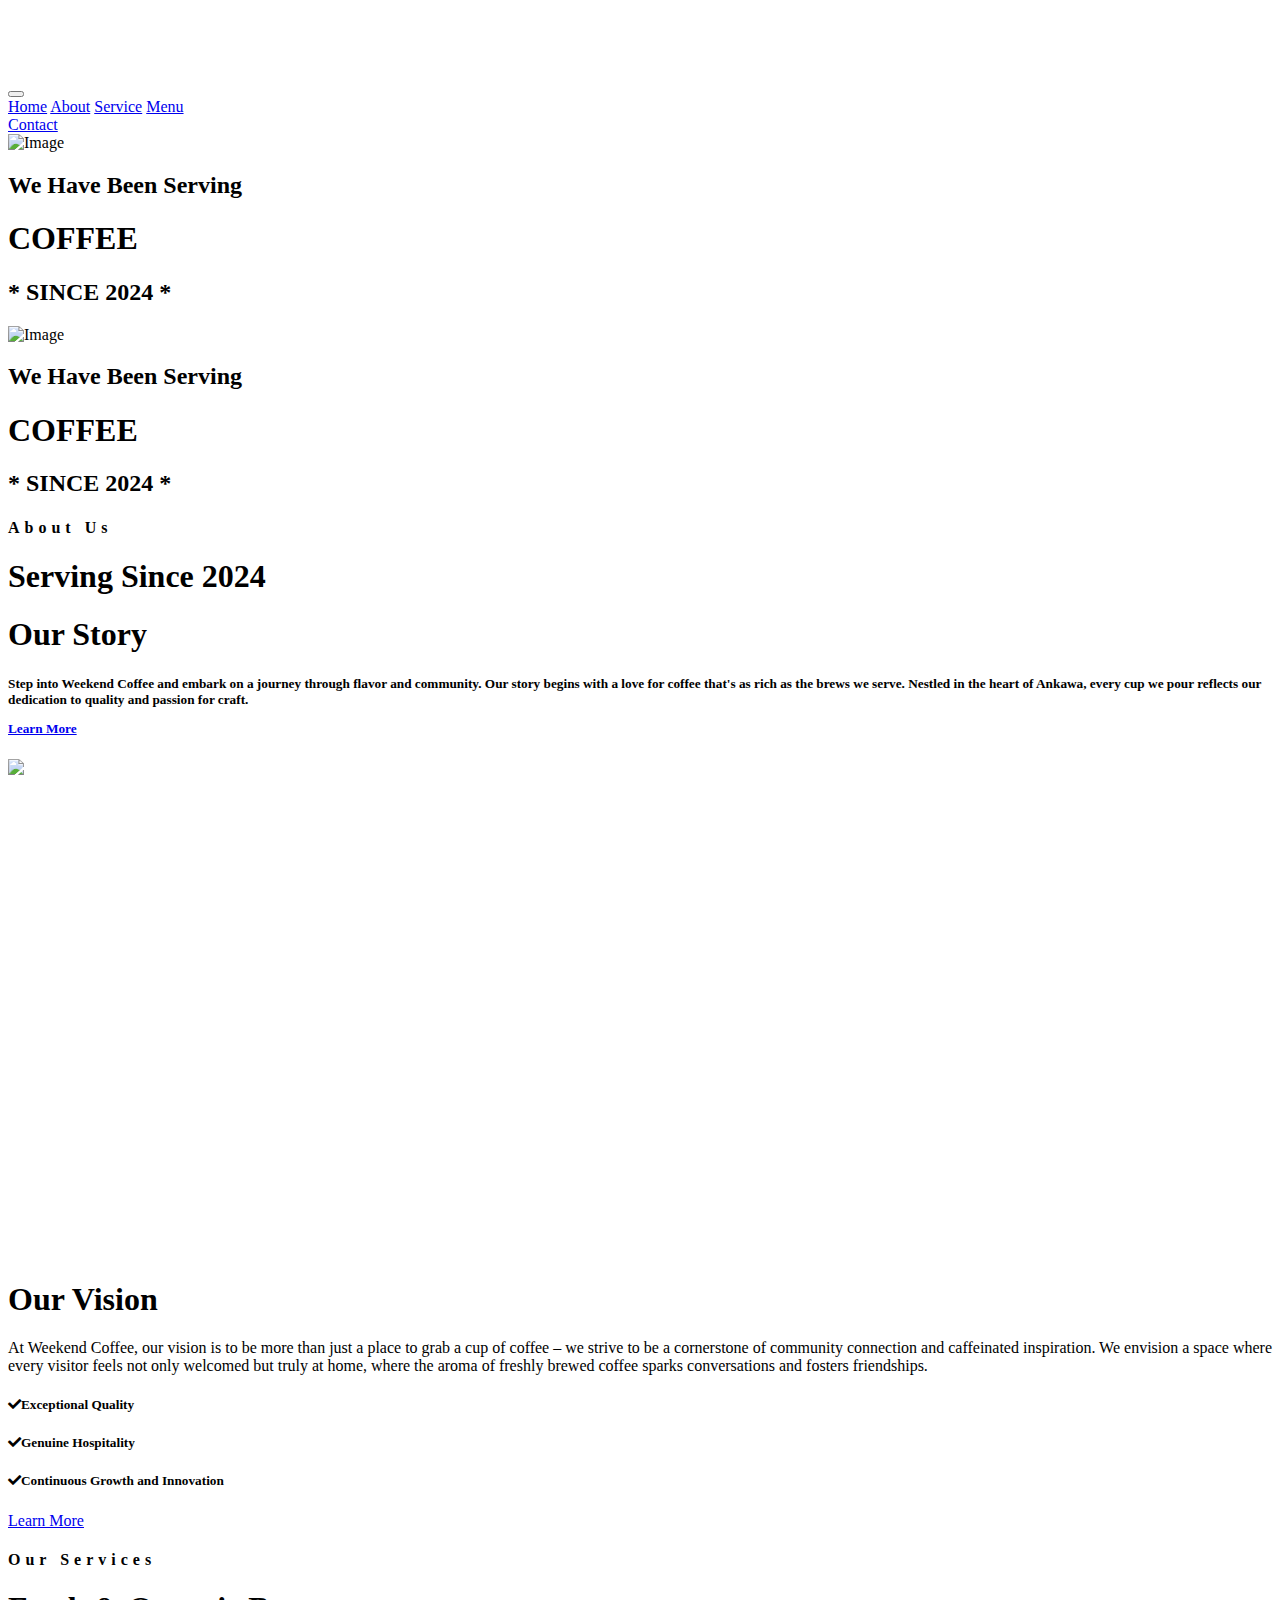
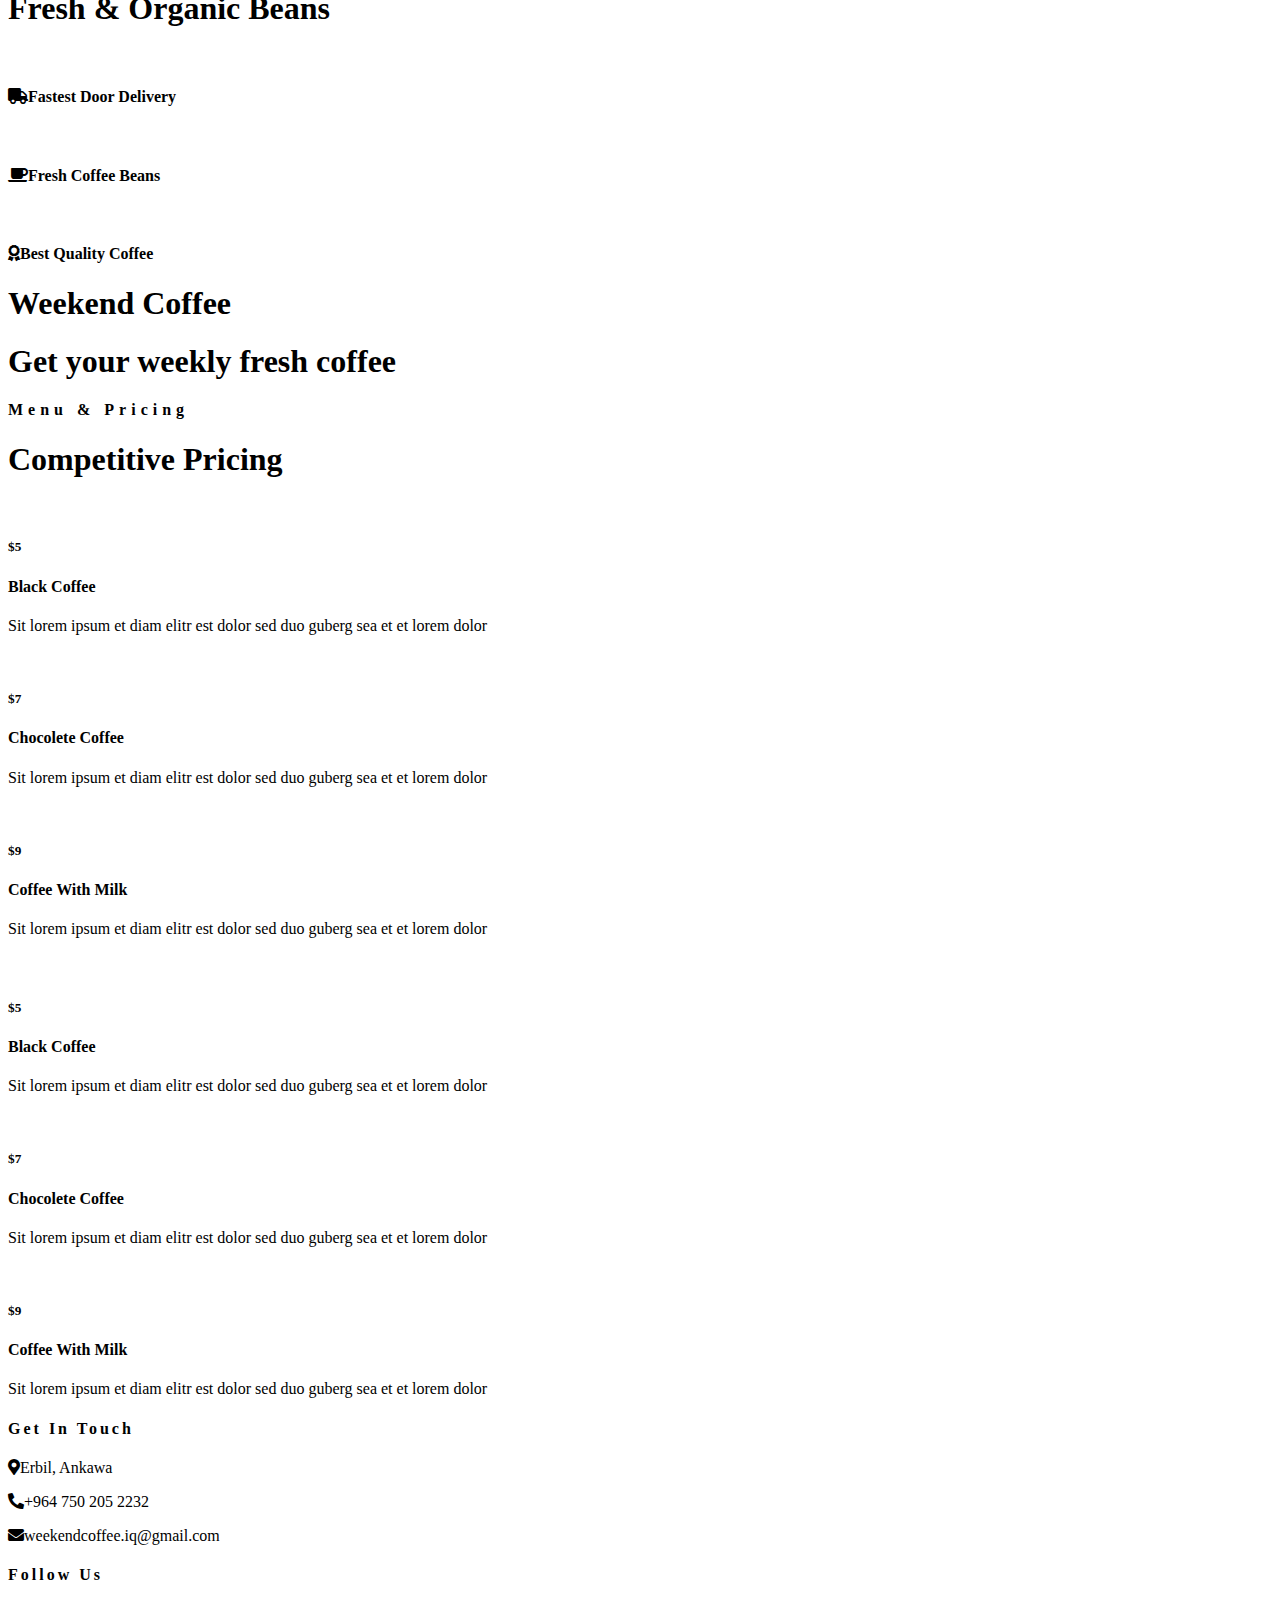
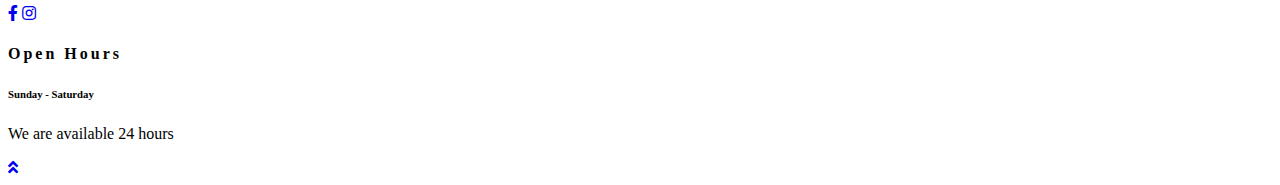
==== index.html @ 2c875b3a "Add files via upload" ====
<!DOCTYPE html>
<html lang="en">

<head>
    <meta charset="utf-8">
    <title>Weekend Coffee </title>
    <meta content="width=device-width, initial-scale=1.0" name="viewport">
    <meta content="Free Website Template" name="keywords">
    <meta content="Free Website Template" name="description">

    <!-- Favicon -->
    <link href="img/favicon.ico" rel="icon">

    <!-- Google Font -->
    <link rel="preconnect" href="https://fonts.gstatic.com">
    <link href="https://fonts.googleapis.com/css2?family=Montserrat:wght@200;400&family=Roboto:wght@400;500;700&display=swap" rel="stylesheet"> 

    <!-- Font Awesome -->
    <link href="https://cdnjs.cloudflare.com/ajax/libs/font-awesome/5.10.0/css/all.min.css" rel="stylesheet">

    <!-- Libraries Stylesheet -->
    <link href="lib/owlcarousel/assets/owl.carousel.min.css" rel="stylesheet">
    <link href="lib/tempusdominus/css/tempusdominus-bootstrap-4.min.css" rel="stylesheet" />

    <!-- Customized Bootstrap Stylesheet -->
    <link href="css/style.min.css" rel="stylesheet">
    <link rel="stylesheet" href="css/style.css">
</head>

<body>
    <!-- Navbar Start -->
    <div class="container-fluid p-0 nav-bar">
        <nav class="navbar navbar-expand-lg bg-none navbar-dark py-3">
            <a href="index.html" class="navbar-brand px-lg-4 m-0">
                <h1 class="m-0 display-4 text-uppercase text-white"><img src="img/weekend.png" alt="" class="imgg"></h1>
            </a>
            <button type="button" class="navbar-toggler" data-toggle="collapse" data-target="#navbarCollapse">
                <span class="navbar-toggler-icon"></span>
            </button>
            <div class="collapse navbar-collapse justify-content-between" id="navbarCollapse">
                <div class="navbar-nav ml-auto p-4">
                    <a href="index.html" class="nav-item nav-link active">Home</a>
                    <a href="about.html" class="nav-item nav-link">About</a>
                    <a href="service.html" class="nav-item nav-link">Service</a>
                    <a href="menu.html" class="nav-item nav-link">Menu</a>
                    <div class="nav-item dropdown">
                       
                        </div>
                    </div>
                    <a href="contact.html" class="nav-item nav-link">Contact</a>
                </div>
            </div>
        </nav>
    </div>
    <!-- Navbar End -->

    <!-- Carousel Start -->
    <div class="container-fluid p-0 mb-5">
        <div id="blog-carousel" class="carousel slide overlay-bottom" data-ride="carousel">
            <div class="carousel-inner">
                <div class="carousel-item active">
                    <img class="w-100" src="img/carousel-1.jpg" alt="Image">
                    <div class="carousel-caption d-flex flex-column align-items-center justify-content-center">
                        <h2 class="text-primary font-weight-medium m-0">We Have Been Serving</h2>
                        <h1 class="display-1 text-white m-0">COFFEE</h1>
                        <h2 class="text-white m-0">* SINCE 2024 *</h2>
                    </div>
                </div>
                <div class="carousel-item">
                    <img class="w-100" src="img/carousel-2.jpg" alt="Image">
                    <div class="carousel-caption d-flex flex-column align-items-center justify-content-center">
                        <h2 class="text-primary font-weight-medium m-0">We Have Been Serving</h2>
                        <h1 class="display-1 text-white m-0">COFFEE</h1>
                        <h2 class="text-white m-0">* SINCE 2024 *</h2>
                    </div>
                </div>
            </div>
            <a class="carousel-control-prev" href="#blog-carousel" data-slide="prev">
                <span class="carousel-control-prev-icon"></span>
            </a>
            <a class="carousel-control-next" href="#blog-carousel" data-slide="next">
                <span class="carousel-control-next-icon"></span>
            </a>
        </div>
    </div>
    <!-- Carousel End -->


    <!-- About Start -->
    <div class="container-fluid py-5">
        <div class="container">
            <div class="section-title">
                <h4 class="text-primary text-uppercase" style="letter-spacing: 5px;">About Us</h4>
                <h1 class="display-4">Serving Since 2024</h1>
            </div>
            <div class="row">
                <div class="col-lg-4 py-0 py-lg-5">
                    <h1 class="mb-3">Our Story</h1>
                    <h5 class="mb-3">Step into Weekend Coffee and embark on a journey through flavor and community. Our story begins with a love for coffee that's as rich as the brews we serve. Nestled in the heart of Ankawa, every cup we pour reflects our dedication to quality and passion for craft.</p>
                    <a href="#cof" class="btn btn-secondary font-weight-bold py-2 px-4 mt-2">Learn More</a>
                </div>
                <div class="col-lg-4 py-5 py-lg-0" style="min-height: 500px;">
                    <div class="position-relative h-100">
                        <img class="position-absolute w-100 h-100" src="img/about.png" style="object-fit: cover;">
                    </div>
                </div>
                <div class="col-lg-4 py-0 py-lg-5">
                    <h1 class="mb-3">Our Vision</h1>
                    <p>At Weekend Coffee, our vision is to be more than just a place to grab a cup of coffee – we strive to be a cornerstone of community connection and caffeinated inspiration. We envision a space where every visitor feels not only welcomed but truly at home, where the aroma of freshly brewed coffee sparks conversations and fosters friendships. </p>
                    <h5 class="mb-3"><i class="fa fa-check text-primary mr-3"></i>Exceptional Quality</h5>
                    <h5 class="mb-3"><i class="fa fa-check text-primary mr-3"></i>Genuine Hospitality</h5>
                    <h5 class="mb-3"><i class="fa fa-check text-primary mr-3"></i>Continuous Growth and Innovation</h5>
                    <a href="#cof" class="btn btn-primary font-weight-bold py-2 px-4 mt-2">Learn More</a>
                </div>
            </div>
        </div>
    </div>
    <!-- About End -->


    <!-- Service Start -->
    <div class="container-fluid pt-5">
        <div class="container">
            <div class="section-title" id="cof">
                <h4 class="text-primary text-uppercase" style="letter-spacing: 5px;">Our Services</h4>
                <h1 class="display-4">Fresh & Organic Beans</h1>
            </div>
            <div class="row">
                <div class="col-lg-6 mb-5">
                    <div class="row align-items-center">
                        <div class="col-sm-5">
                            <img class="img-fluid mb-3 mb-sm-0" src="img/service-1.jpg" alt="">
                        </div>
                        <div class="col-sm-7">
                            <h4><i class="fa fa-truck service-icon"></i>Fastest Door Delivery</h4>
                            <p class="m-0"></p>
                        </div>
                    </div>
                </div>
                <div class="col-lg-6 mb-5">
                    <div class="row align-items-center">
                        <div class="col-sm-5">
                            <img class="img-fluid mb-3 mb-sm-0" src="img/service-2.jpg" alt="">
                        </div>
                        <div class="col-sm-7">
                            <h4><i class="fa fa-coffee service-icon"></i>Fresh Coffee Beans</h4>
                            <p class="m-0"></p>
                        </div>
                    </div>
                </div>
                <div class="col-lg-6 mb-5">
                    <div class="row align-items-center">
                        <div class="col-sm-5">
                            <img class="img-fluid mb-3 mb-sm-0" src="img/service-3.jpg" alt="">
                        </div>
                        <div class="col-sm-7">
                            <h4><i class="fa fa-award service-icon"></i>Best Quality Coffee</h4>
                            <p class="m-0"></p>
                        </div>
                    </div>
                </div>
                <div class="col-lg-6 mb-5">
                    <div class="row align-items-center">
                        <div class="col-sm-5">
                           
                        </div>
                        
                    </div>
                </div>
            </div>
        </div>
    </div>
    <!-- Service End -->


    <!-- Offer Start -->
    <div class="offer container-fluid my-5 py-5 text-center position-relative overlay-top overlay-bottom">
        <div class="container py-5">
            <h1 class="display-3 text-primary mt-3">Weekend Coffee</h1>
            <h1 class="text-white mb-3">Get your weekly fresh coffee</h1>
            <h4 class="text-white font-weight-normal mb-4 pb-3"></h4>
            <form class="form-inline justify-content-center mb-4">
                <div class="input-group">
                   
                    <div class="input-group-append">
                        
                    </div>
                </div>
            </form>
        </div>
    </div>
    <!-- Offer End -->


    <!-- Menu Start -->
    <div class="container-fluid pt-5">
        <div class="container">
            <div class="section-title">
                <h4 class="text-primary text-uppercase" style="letter-spacing: 5px;">Menu & Pricing</h4>
                <h1 class="display-4">Competitive Pricing</h1>
            </div>
            <div class="row">
                <div class="col-lg-6">
                    <h1 class="mb-5"></h1>
                    <div class="row align-items-center mb-5">
                        <div class="col-4 col-sm-3">
                            <img class="w-100 rounded-circle mb-3 mb-sm-0" src="img/menu-1.jpg" alt="">
                            <h5 class="menu-price">$5</h5>
                        </div>
                        <div class="col-8 col-sm-9">
                            <h4>Black Coffee</h4>
                            <p class="m-0">Sit lorem ipsum et diam elitr est dolor sed duo guberg sea et et lorem dolor</p>
                        </div>
                    </div>
                    <div class="row align-items-center mb-5">
                        <div class="col-4 col-sm-3">
                            <img class="w-100 rounded-circle mb-3 mb-sm-0" src="img/menu-2.jpg" alt="">
                            <h5 class="menu-price">$7</h5>
                        </div>
                        <div class="col-8 col-sm-9">
                            <h4>Chocolete Coffee</h4>
                            <p class="m-0">Sit lorem ipsum et diam elitr est dolor sed duo guberg sea et et lorem dolor</p>
                        </div>
                    </div>
                    <div class="row align-items-center mb-5">
                        <div class="col-4 col-sm-3">
                            <img class="w-100 rounded-circle mb-3 mb-sm-0" src="img/menu-3.jpg" alt="">
                            <h5 class="menu-price">$9</h5>
                        </div>
                        <div class="col-8 col-sm-9">
                            <h4>Coffee With Milk</h4>
                            <p class="m-0">Sit lorem ipsum et diam elitr est dolor sed duo guberg sea et et lorem dolor</p>
                        </div>
                    </div>
                </div>
                <div class="col-lg-6">
                    <h1 class="mb-5"></h1>
                    <div class="row align-items-center mb-5">
                        <div class="col-4 col-sm-3">
                            <img class="w-100 rounded-circle mb-3 mb-sm-0" src="img/menu-1.jpg" alt="">
                            <h5 class="menu-price">$5</h5>
                        </div>
                        <div class="col-8 col-sm-9">
                            <h4>Black Coffee</h4>
                            <p class="m-0">Sit lorem ipsum et diam elitr est dolor sed duo guberg sea et et lorem dolor</p>
                        </div>
                    </div>
                    <div class="row align-items-center mb-5">
                        <div class="col-4 col-sm-3">
                            <img class="w-100 rounded-circle mb-3 mb-sm-0" src="img/menu-2.jpg" alt="">
                            <h5 class="menu-price">$7</h5>
                        </div>
                        <div class="col-8 col-sm-9">
                            <h4>Chocolete Coffee</h4>
                            <p class="m-0">Sit lorem ipsum et diam elitr est dolor sed duo guberg sea et et lorem dolor</p>
                        </div>
                    </div>
                    <div class="row align-items-center mb-5">
                        <div class="col-4 col-sm-3">
                            <img class="w-100 rounded-circle mb-3 mb-sm-0" src="img/menu-3.jpg" alt="">
                            <h5 class="menu-price">$9</h5>
                        </div>
                        <div class="col-8 col-sm-9">
                            <h4>Coffee With Milk</h4>
                            <p class="m-0">Sit lorem ipsum et diam elitr est dolor sed duo guberg sea et et lorem dolor</p>
                        </div>
                    </div>
                </div>
            </div>
        </div>
    </div>
    <!-- Menu End -->


    <!-- Reservation Start -->
    <div class="container-fluid my-5">
        <div class="container">
            <div class="reservation position-relative overlay-top overlay-bottom">
                <div class="row align-items-center">
                    <div class="col-lg-6 my-5 my-lg-0">
                        <div class="p-5">
                            <div class="mb-4">
                               
                        </div>
                    </div>
                </div>
            </div>
        </div>
    </div>
    <!-- Reservation End -->


    <!-- Testimonial Start -->
    
    <!-- Testimonial End -->


    <!-- Footer Start -->
    <div class="container-fluid footer text-white mt-5 pt-5 px-0 position-relative overlay-top">
        <div class="row mx-0 pt-5 px-sm-3 px-lg-5 mt-4">
            <div class="col-lg-3 col-md-6 mb-5">
                <h4 class="text-white text-uppercase mb-4" style="letter-spacing: 3px;">Get In Touch</h4>
                <p><i class="fa fa-map-marker-alt mr-2"></i>Erbil, Ankawa</p>
                <p><i class="fa fa-phone-alt mr-2"></i>+964 750 205 2232</p>
                <p class="m-0"><i class="fa fa-envelope mr-2"></i>weekendcoffee.iq@gmail.com</p>
            </div>
            <div class="col-lg-3 col-md-6 mb-5">
                <h4 class="text-white text-uppercase mb-4" style="letter-spacing: 3px;">Follow Us</h4>
                <p></p>
                <div class="d-flex justify-content-start">
                   
                    <a class="btn btn-lg btn-outline-light btn-lg-square mr-2" href="#"><i class="fab fa-facebook-f"></i></a>
                    
                    <a class="btn btn-lg btn-outline-light btn-lg-square" href="https://www.instagram.com/weekendcoffee.iq?igsh=cXNod3N3YjV1MTVp&utm_source=qr"><i class="fab fa-instagram"></i></a>
                    
                </div>
            </div>
            <div class="col-lg-3 col-md-6 mb-5">
                <h4 class="text-white text-uppercase mb-4" style="letter-spacing: 3px;">Open Hours</h4>
                <div>
                    <h6 class="text-white text-uppercase">Sunday - Saturday</h6>
                    <p>We are <a href=""></a>available 24 hours</p>
                    
                </div>
            </div>
            <div class="col-lg-3 col-md-6 mb-5">
                
                    
                    </div>
                </div>
            </div>
        </div>
        <div class="container-fluid text-center text-white border-top mt-4 py-4 px-sm-3 px-md-5" style="border-color: rgba(256, 256, 256, .1) !important;">
            
        </div>
    </div>
    <!-- Footer End -->


    <!-- Back to Top -->
    <a href="#" class="btn btn-lg btn-primary btn-lg-square back-to-top"><i class="fa fa-angle-double-up"></i></a>


    <!-- JavaScript Libraries -->
    <script src="https://code.jquery.com/jquery-3.4.1.min.js"></script>
    <script src="https://stackpath.bootstrapcdn.com/bootstrap/4.4.1/js/bootstrap.bundle.min.js"></script>
    <script src="lib/easing/easing.min.js"></script>
    <script src="lib/waypoints/waypoints.min.js"></script>
    <script src="lib/owlcarousel/owl.carousel.min.js"></script>
    <script src="lib/tempusdominus/js/moment.min.js"></script>
    <script src="lib/tempusdominus/js/moment-timezone.min.js"></script>
    <script src="lib/tempusdominus/js/tempusdominus-bootstrap-4.min.js"></script>

    <!-- Contact Javascript File -->
    <script src="mail/jqBootstrapValidation.min.js"></script>
    <script src="mail/contact.js"></script>

    <!-- Template Javascript -->
    <script src="js/main.js"></script>
</body>

</html>
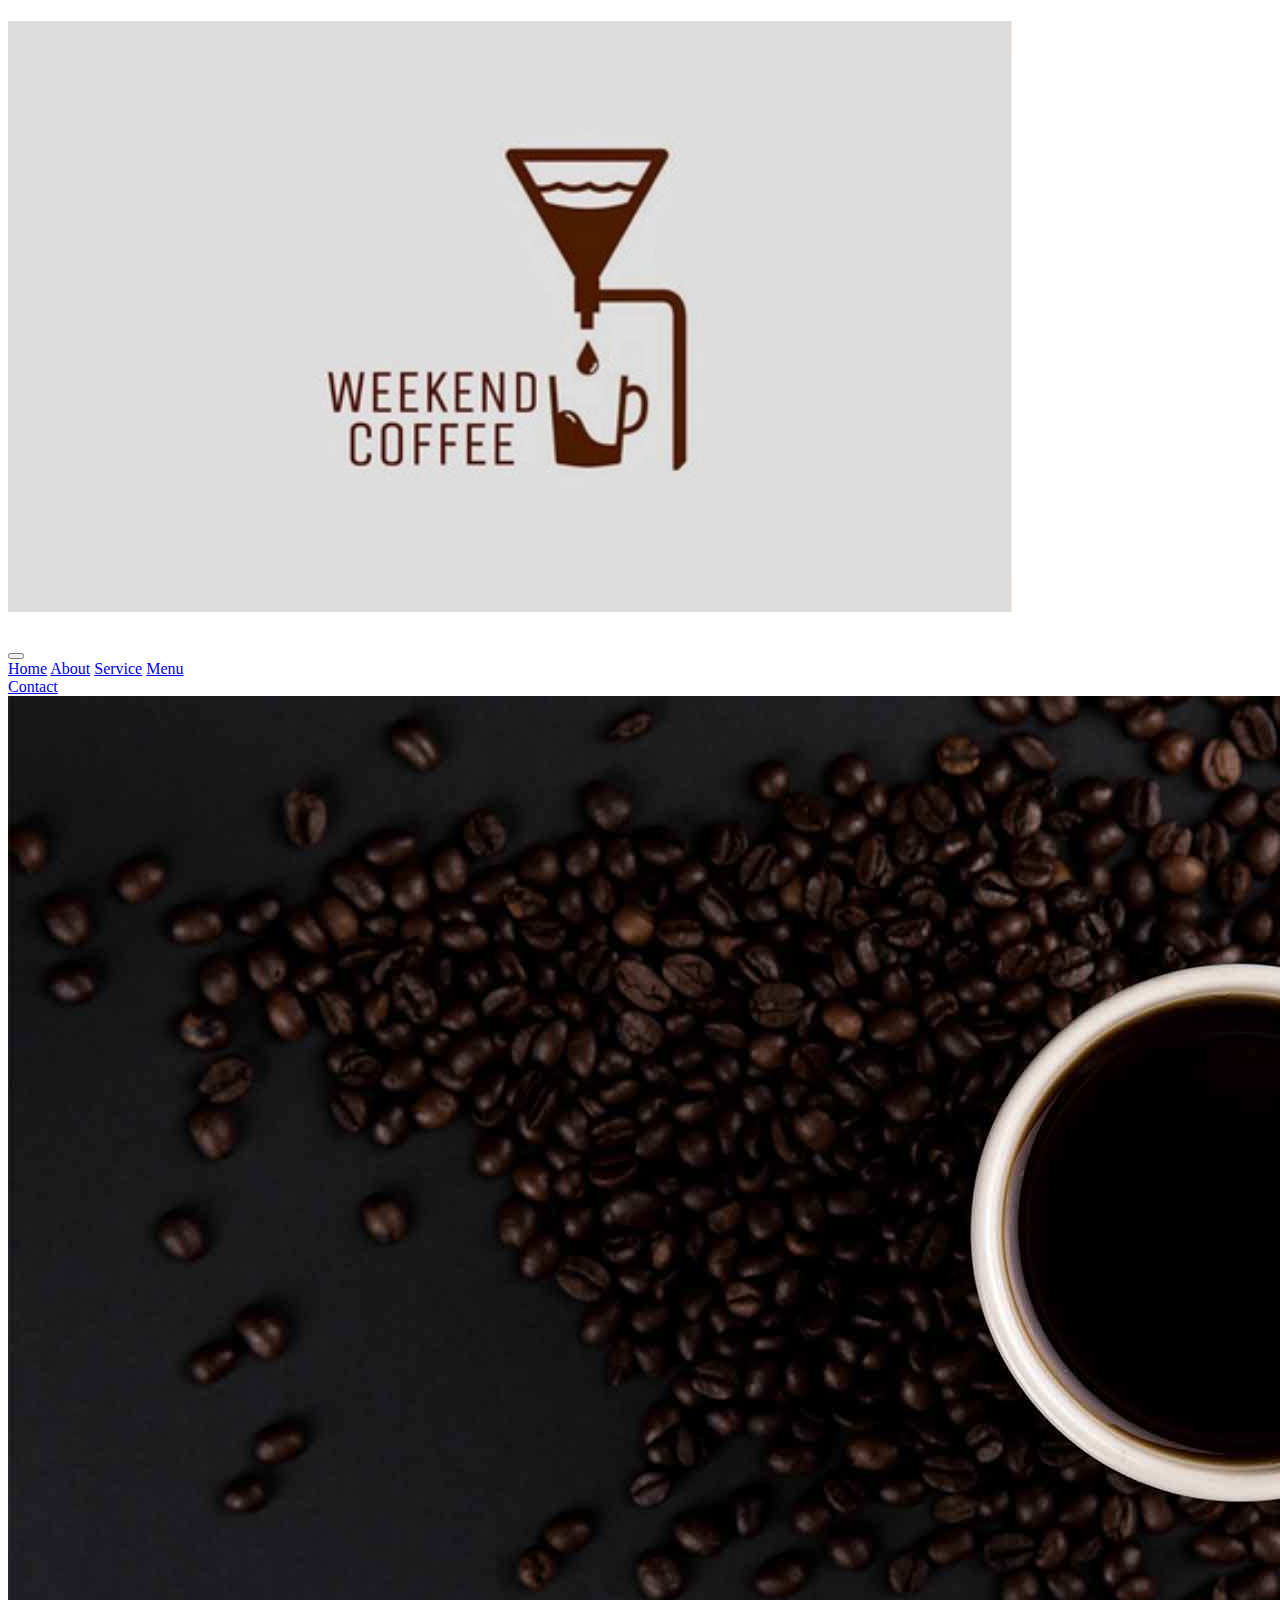
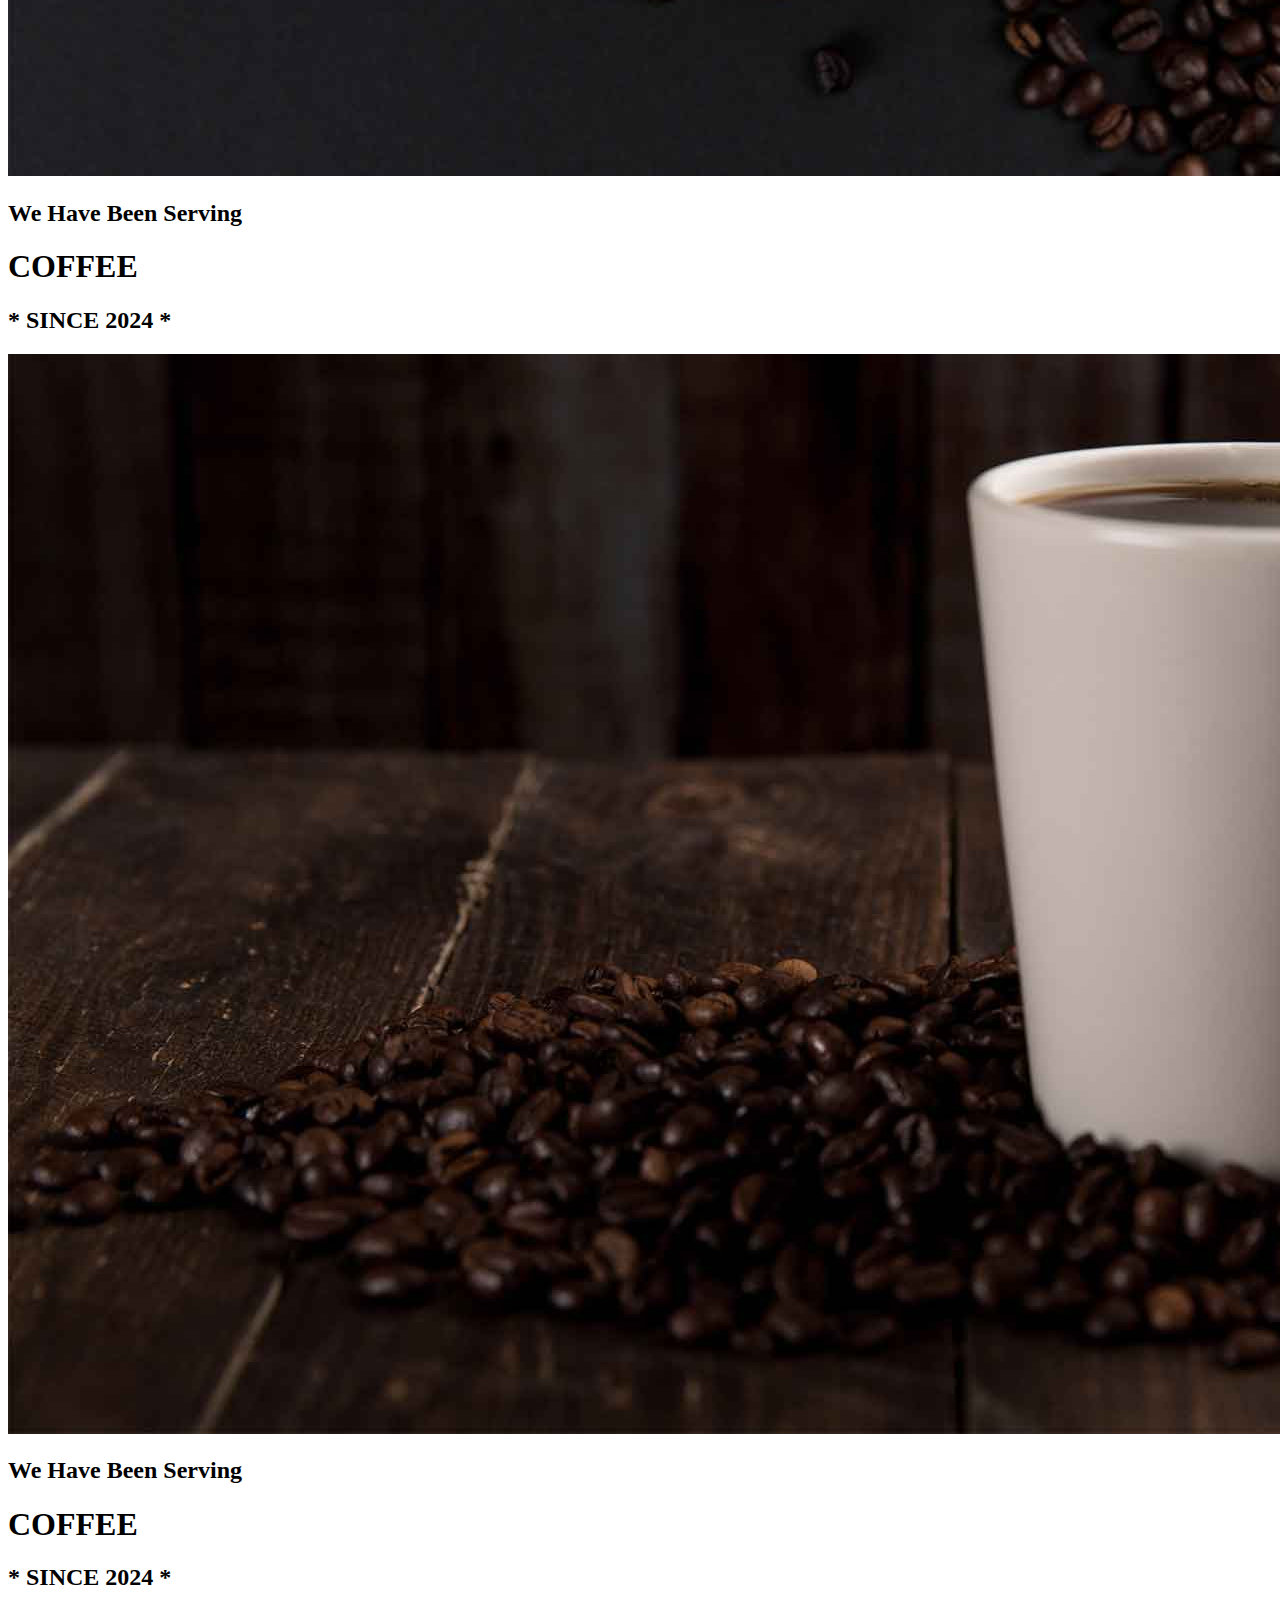
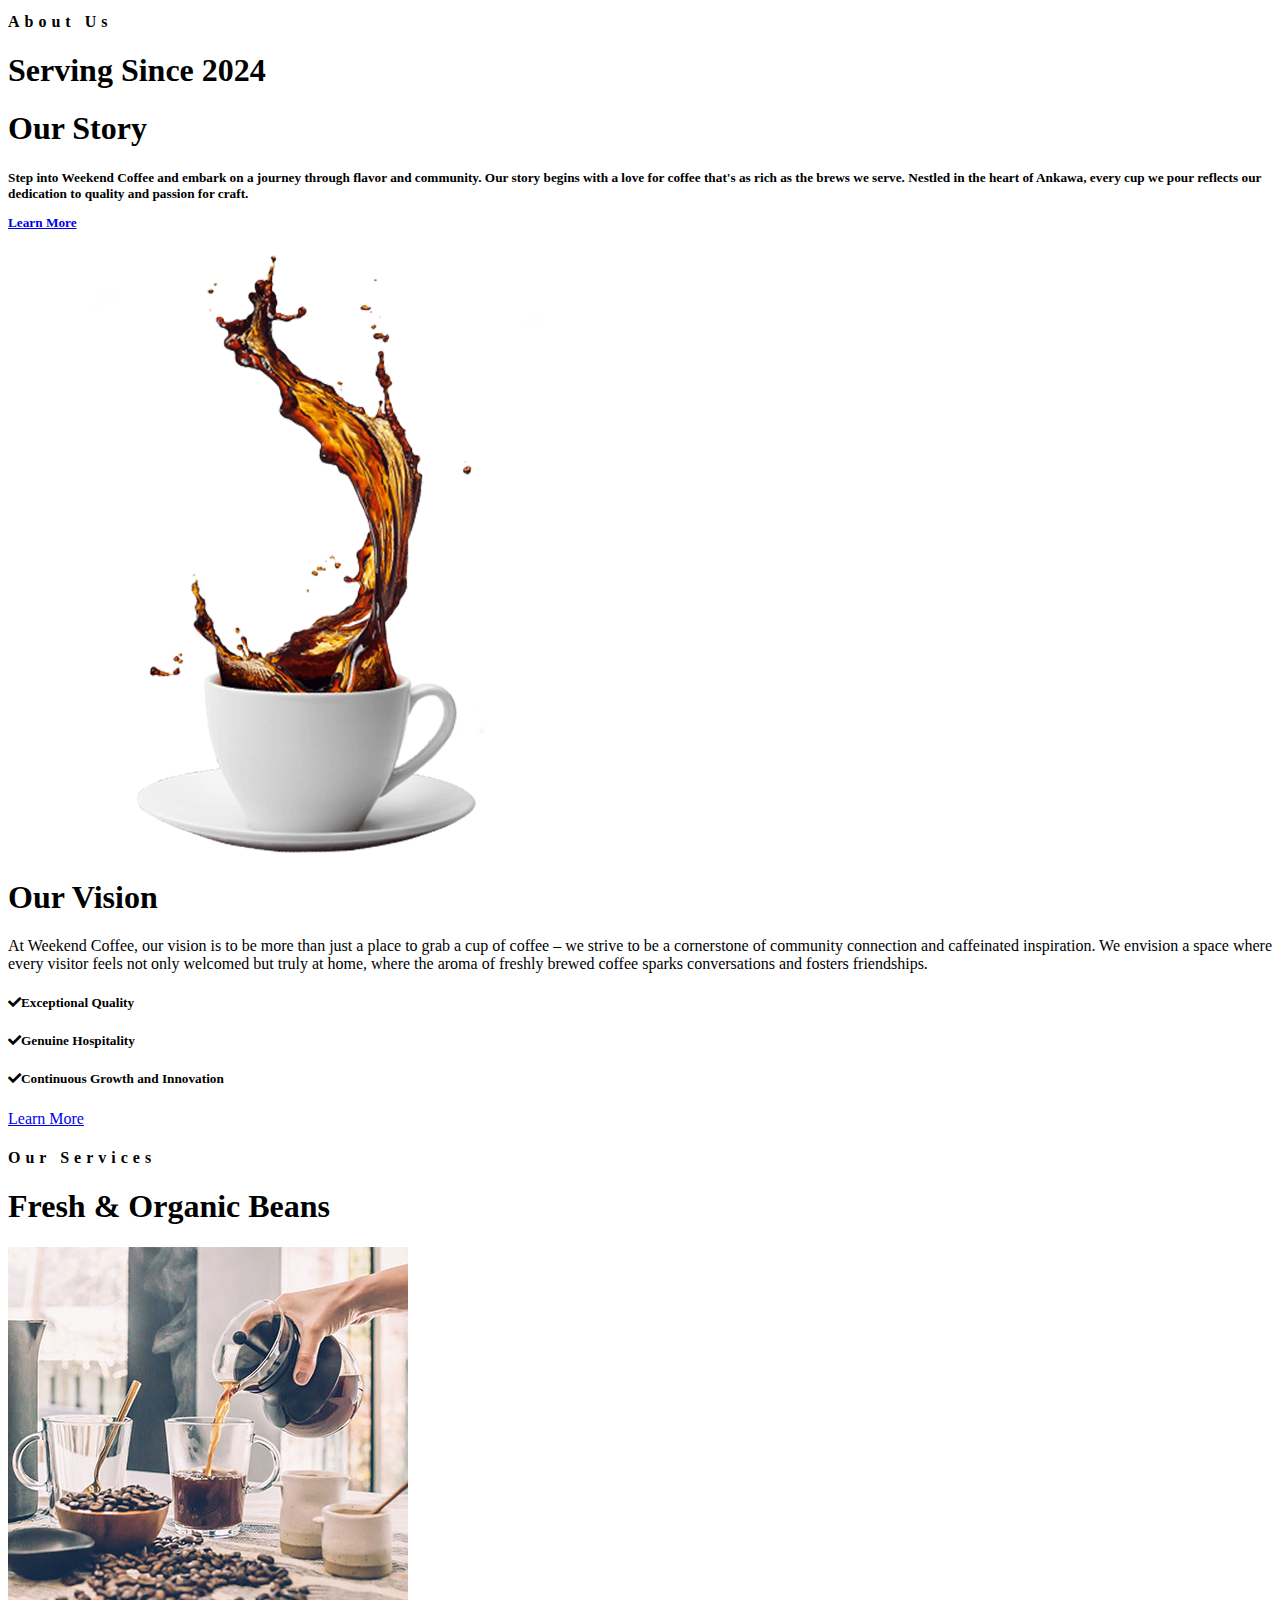
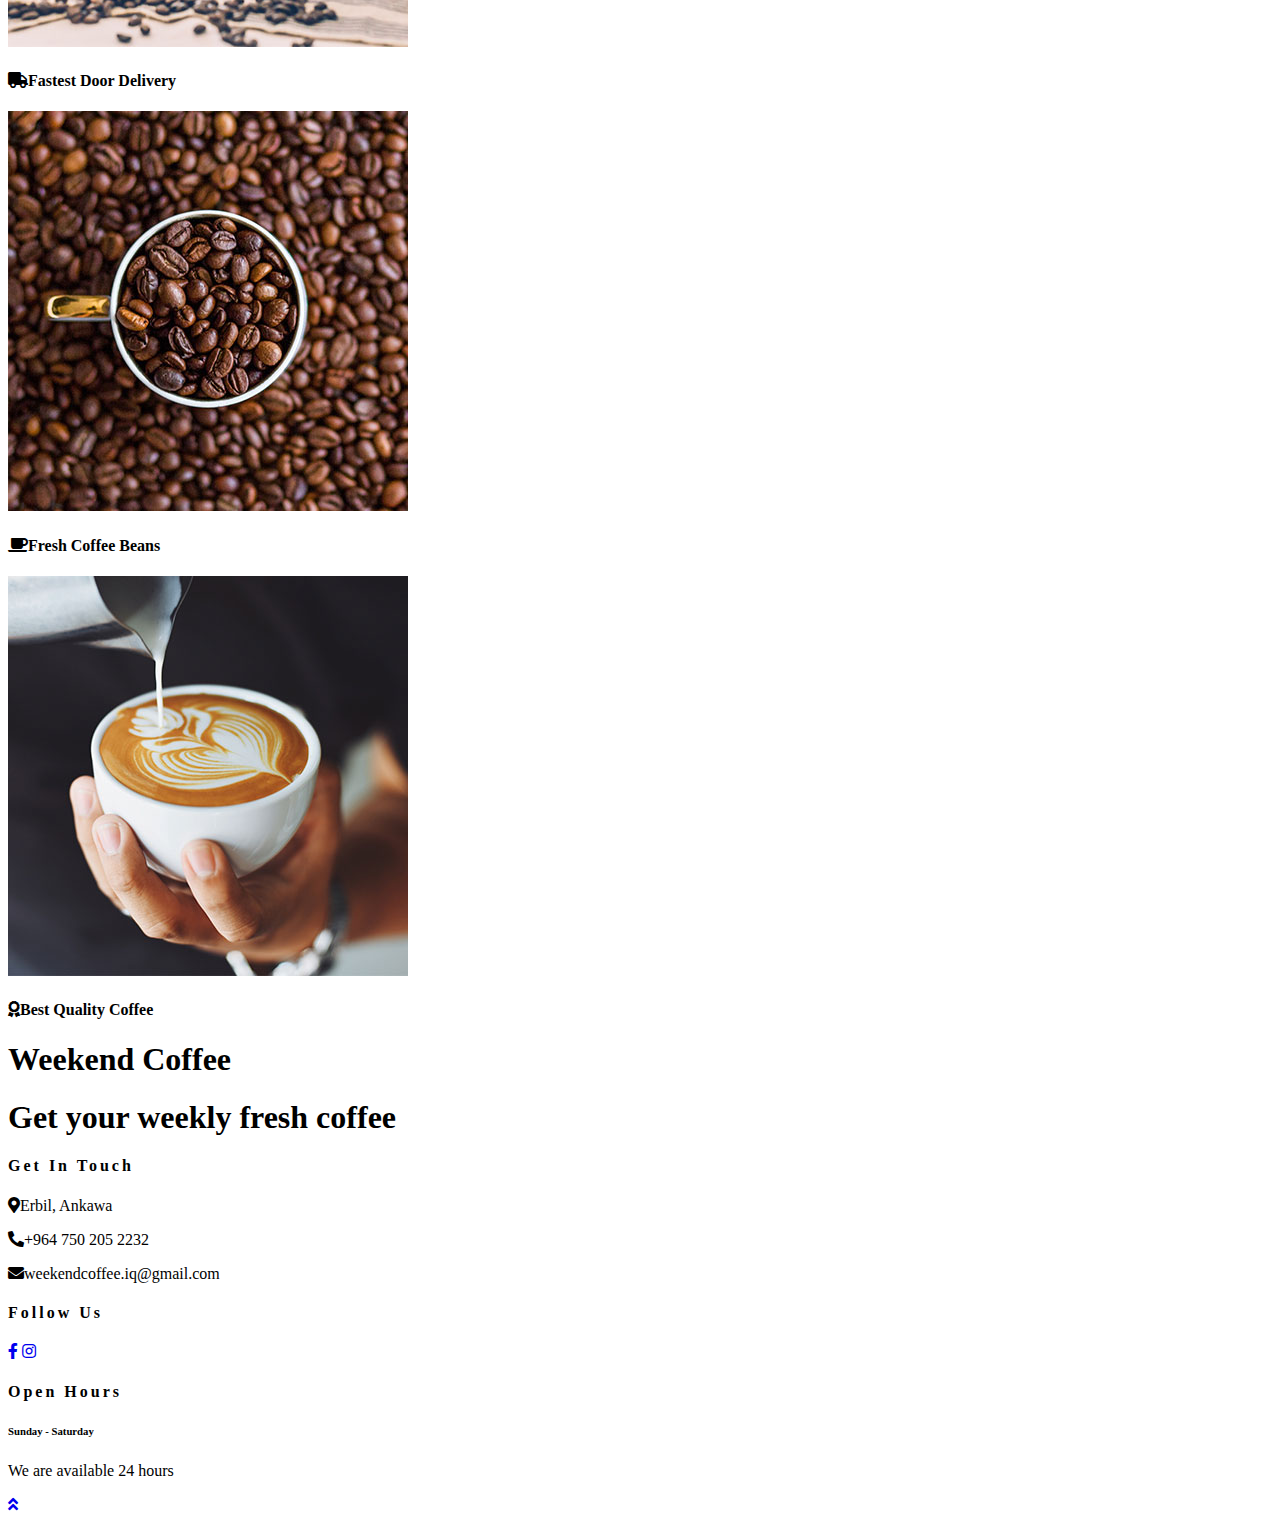
==== commit 4df40178: "Add files via upload" ====
--- a/index.html
+++ b/index.html
@@ -193,82 +193,7 @@
 
 
     <!-- Menu Start -->
-    <div class="container-fluid pt-5">
-        <div class="container">
-            <div class="section-title">
-                <h4 class="text-primary text-uppercase" style="letter-spacing: 5px;">Menu & Pricing</h4>
-                <h1 class="display-4">Competitive Pricing</h1>
-            </div>
-            <div class="row">
-                <div class="col-lg-6">
-                    <h1 class="mb-5"></h1>
-                    <div class="row align-items-center mb-5">
-                        <div class="col-4 col-sm-3">
-                            <img class="w-100 rounded-circle mb-3 mb-sm-0" src="img/menu-1.jpg" alt="">
-                            <h5 class="menu-price">$5</h5>
-                        </div>
-                        <div class="col-8 col-sm-9">
-                            <h4>Black Coffee</h4>
-                            <p class="m-0">Sit lorem ipsum et diam elitr est dolor sed duo guberg sea et et lorem dolor</p>
-                        </div>
-                    </div>
-                    <div class="row align-items-center mb-5">
-                        <div class="col-4 col-sm-3">
-                            <img class="w-100 rounded-circle mb-3 mb-sm-0" src="img/menu-2.jpg" alt="">
-                            <h5 class="menu-price">$7</h5>
-                        </div>
-                        <div class="col-8 col-sm-9">
-                            <h4>Chocolete Coffee</h4>
-                            <p class="m-0">Sit lorem ipsum et diam elitr est dolor sed duo guberg sea et et lorem dolor</p>
-                        </div>
-                    </div>
-                    <div class="row align-items-center mb-5">
-                        <div class="col-4 col-sm-3">
-                            <img class="w-100 rounded-circle mb-3 mb-sm-0" src="img/menu-3.jpg" alt="">
-                            <h5 class="menu-price">$9</h5>
-                        </div>
-                        <div class="col-8 col-sm-9">
-                            <h4>Coffee With Milk</h4>
-                            <p class="m-0">Sit lorem ipsum et diam elitr est dolor sed duo guberg sea et et lorem dolor</p>
-                        </div>
-                    </div>
-                </div>
-                <div class="col-lg-6">
-                    <h1 class="mb-5"></h1>
-                    <div class="row align-items-center mb-5">
-                        <div class="col-4 col-sm-3">
-                            <img class="w-100 rounded-circle mb-3 mb-sm-0" src="img/menu-1.jpg" alt="">
-                            <h5 class="menu-price">$5</h5>
-                        </div>
-                        <div class="col-8 col-sm-9">
-                            <h4>Black Coffee</h4>
-                            <p class="m-0">Sit lorem ipsum et diam elitr est dolor sed duo guberg sea et et lorem dolor</p>
-                        </div>
-                    </div>
-                    <div class="row align-items-center mb-5">
-                        <div class="col-4 col-sm-3">
-                            <img class="w-100 rounded-circle mb-3 mb-sm-0" src="img/menu-2.jpg" alt="">
-                            <h5 class="menu-price">$7</h5>
-                        </div>
-                        <div class="col-8 col-sm-9">
-                            <h4>Chocolete Coffee</h4>
-                            <p class="m-0">Sit lorem ipsum et diam elitr est dolor sed duo guberg sea et et lorem dolor</p>
-                        </div>
-                    </div>
-                    <div class="row align-items-center mb-5">
-                        <div class="col-4 col-sm-3">
-                            <img class="w-100 rounded-circle mb-3 mb-sm-0" src="img/menu-3.jpg" alt="">
-                            <h5 class="menu-price">$9</h5>
-                        </div>
-                        <div class="col-8 col-sm-9">
-                            <h4>Coffee With Milk</h4>
-                            <p class="m-0">Sit lorem ipsum et diam elitr est dolor sed duo guberg sea et et lorem dolor</p>
-                        </div>
-                    </div>
-                </div>
-            </div>
-        </div>
-    </div>
+    
     <!-- Menu End -->
 
 
